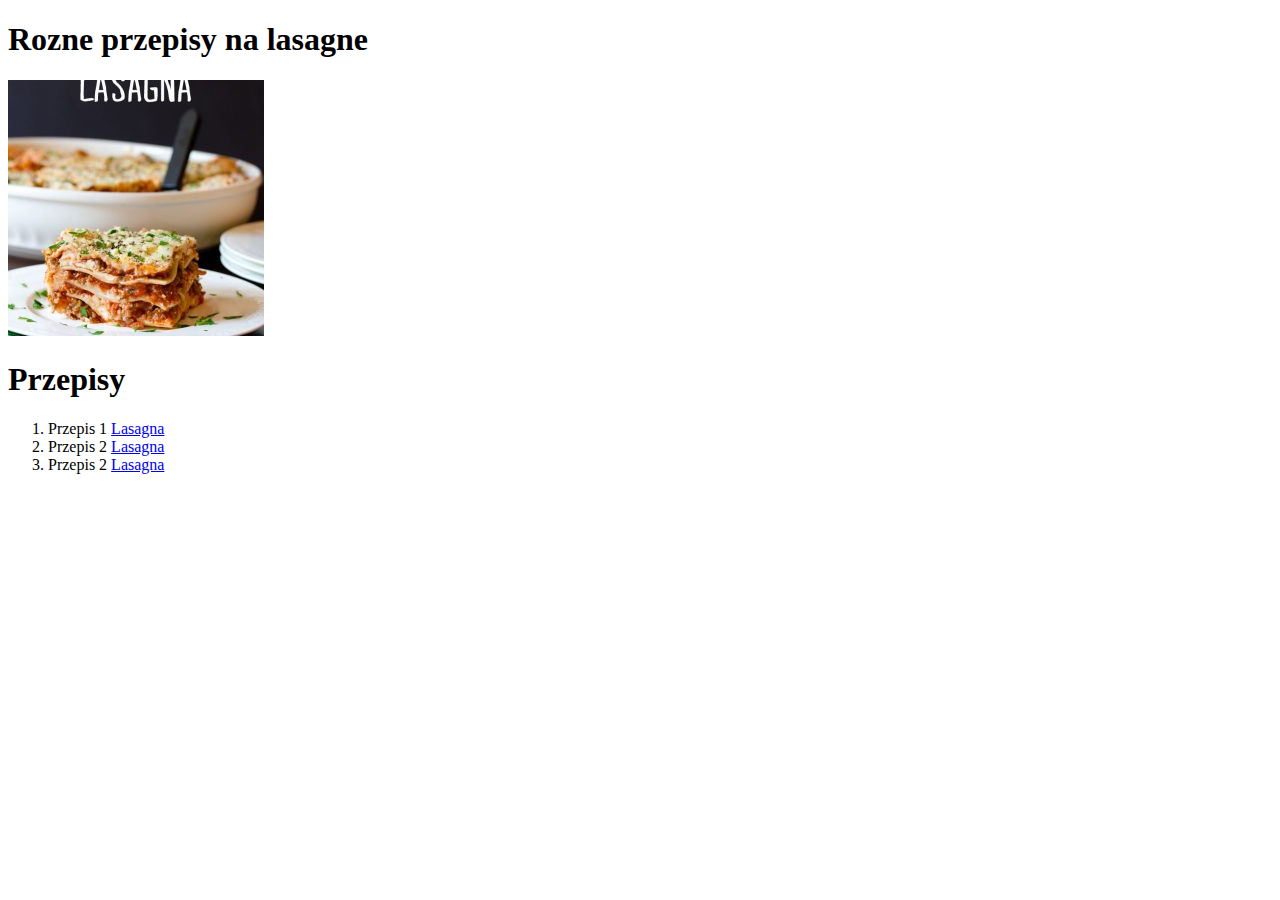
==== index.html @ e1be4252 "Firts commit" ====
<!DOCTYPE html>
<html lang="en">
    <head> 
        <title>Recipes</title>
        <meta charset="UTF-8">
    </head>

    <h1>Rozne przepisy na lasagne</h1>
    <img src="Images/Lasagna.jpg">

        <h1>Przepisy</h1>
        <ol>
            <li>
        <a>Przepis 1</a>
        <a href="./lasagna.html">Lasagna</a>
            </li>
            <li>
        <a>Przepis 2</a>
        <a href="./lasagna.html">Lasagna</a>
            </li>
            <li>
        <a>Przepis 2</a>
        <a href="./lasagna.html">Lasagna</a>
            </li>
        </ol>
    </body>
</html>
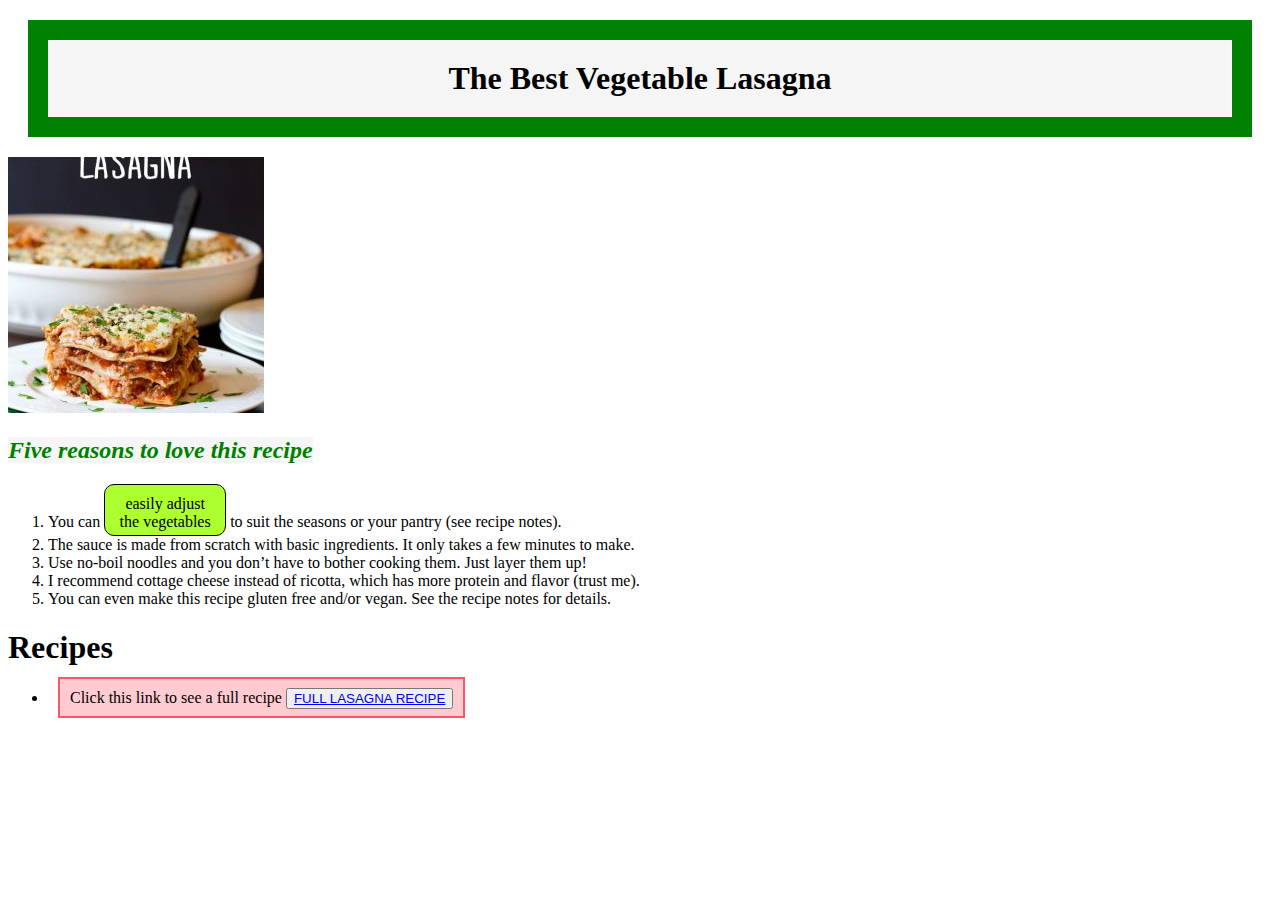
==== commit 43bd2916: "index.html" ====
--- a/index.html
+++ b/index.html
@@ -4,24 +4,37 @@
         <title>Recipes</title>
         <meta charset="UTF-8">
     </head>
+    
+    <link rel="stylesheet" href="styles.css">
 
-    <h1>Rozne przepisy na lasagne</h1>
+    <div>The Best Vegetable Lasagna</div>
     <img src="Images/Lasagna.jpg">
 
-        <h1>Przepisy</h1>
-        <ol>
+    <h2> 
+        <em> 
+            <bes>
+        Five reasons to love this recipe
+            </bes> 
+        </em>
+    </h2>
+    <ol>
+       <li>You can <span> easily adjust the vegetables </span> to suit the seasons or your pantry (see recipe notes).</li> 
+       <li>The sauce is made from scratch with basic ingredients. It only takes a few minutes to make.</li>
+       <li>Use no-boil noodles and you don’t have to bother cooking them. Just layer them up!</li>
+       <li>I recommend cottage cheese instead of ricotta, which has more protein and flavor (trust me).</li>
+       <li>You can even make this recipe gluten free and/or vegan. See the recipe notes for details.</li>
+
+    </ol>
+
+        <h1>Recipes</h1>
+        <ul>
             <li>
-        <a>Przepis 1</a>
-        <a href="./lasagna.html">Lasagna</a>
+        <bor>
+        <a>Click this link to see a full recipe</a>
+        <button><a href="./lasagna.html">FULL LASAGNA RECIPE</a></button>
             </li>
-            <li>
-        <a>Przepis 2</a>
-        <a href="./lasagna.html">Lasagna</a>
-            </li>
-            <li>
-        <a>Przepis 2</a>
-        <a href="./lasagna.html">Lasagna</a>
-            </li>
-        </ol>
+        </bor>
+       
+        </ul>
     </body>
 </html>--- a/styles.css
+++ b/styles.css
@@ -0,0 +1,47 @@
+div {
+    color: black;
+    background-color: whitesmoke;
+    font-size: 32px;
+    text-align: center;
+    font-weight: bold;
+    padding: 20px;
+    border: 20px solid green;
+    margin: 20px;
+}
+
+bes {
+    color: green;
+    background-color: whitesmoke;
+    font-size: 20;
+}
+
+front {
+    display: inline-block;
+    color: black;
+    background-color: rgb(101, 148, 170);
+    font-size: 28;
+    text-align: center;
+    font-weight: bold;
+    padding: 10px;
+    border: 1px solid black;
+    border-radius: 30px;
+    
+}
+
+bor {
+    background: rgba(255,84,104,0.3);
+    border: 2px solid rgb(255,84,104);
+    padding: 10px;
+    margin: 10px;
+}
+
+span {
+    display: inline-block;
+    width: 100px;
+    height: 30px;
+    padding: 10px;
+    background: greenyellow;
+    border: 1px solid black;
+    border-radius: 10px;
+    text-align: center;
+  }